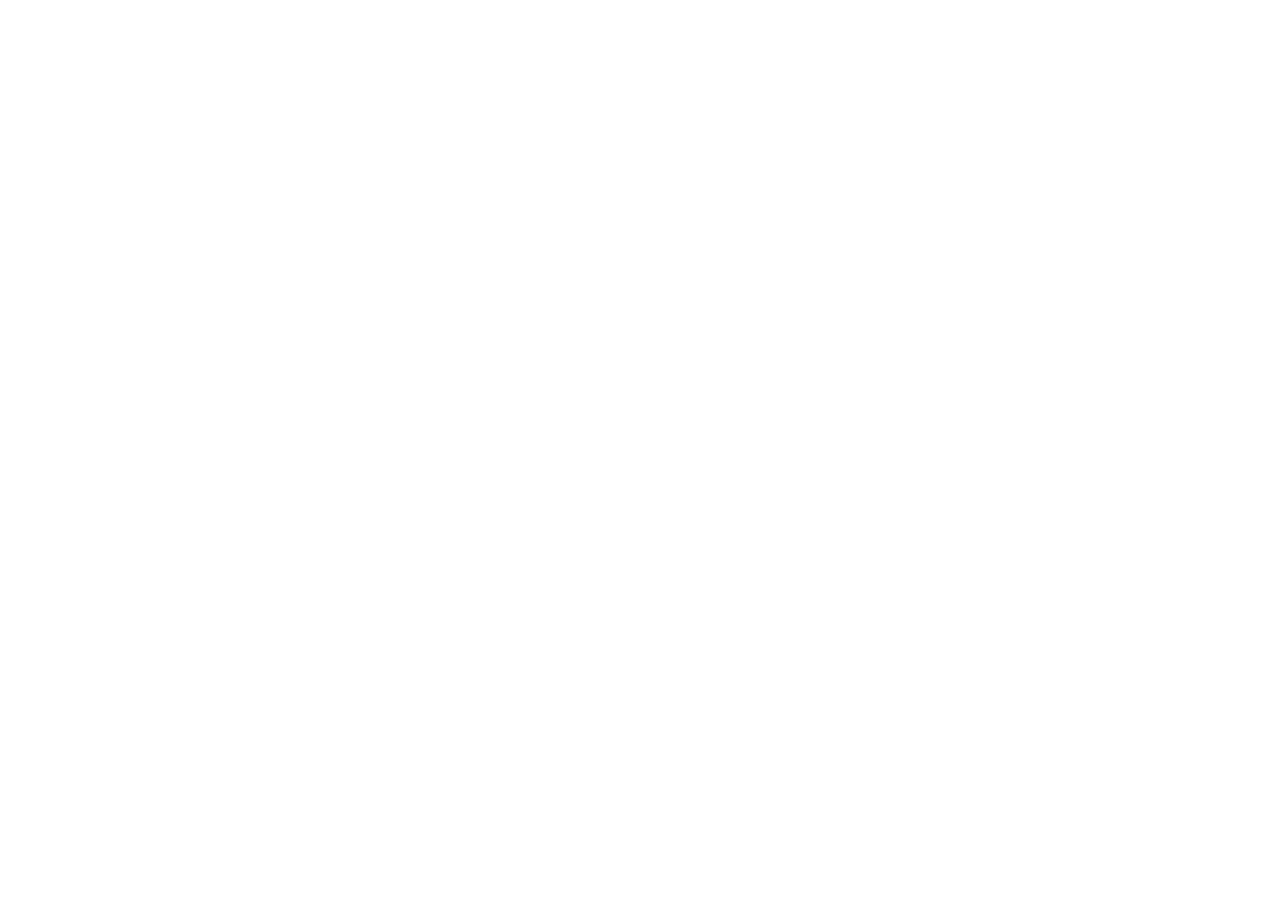
==== Account.html @ 7d62cd51 "Project Structure 4" ====
<!DOCTYPE html>
<html lang="en">
<head>
    <meta charset="UTF-8">
    <meta name="viewport" content="width=device-width, initial-scale=1.0">
    <title>Conta</title>
</head>
<body>
    
</body>
</html>
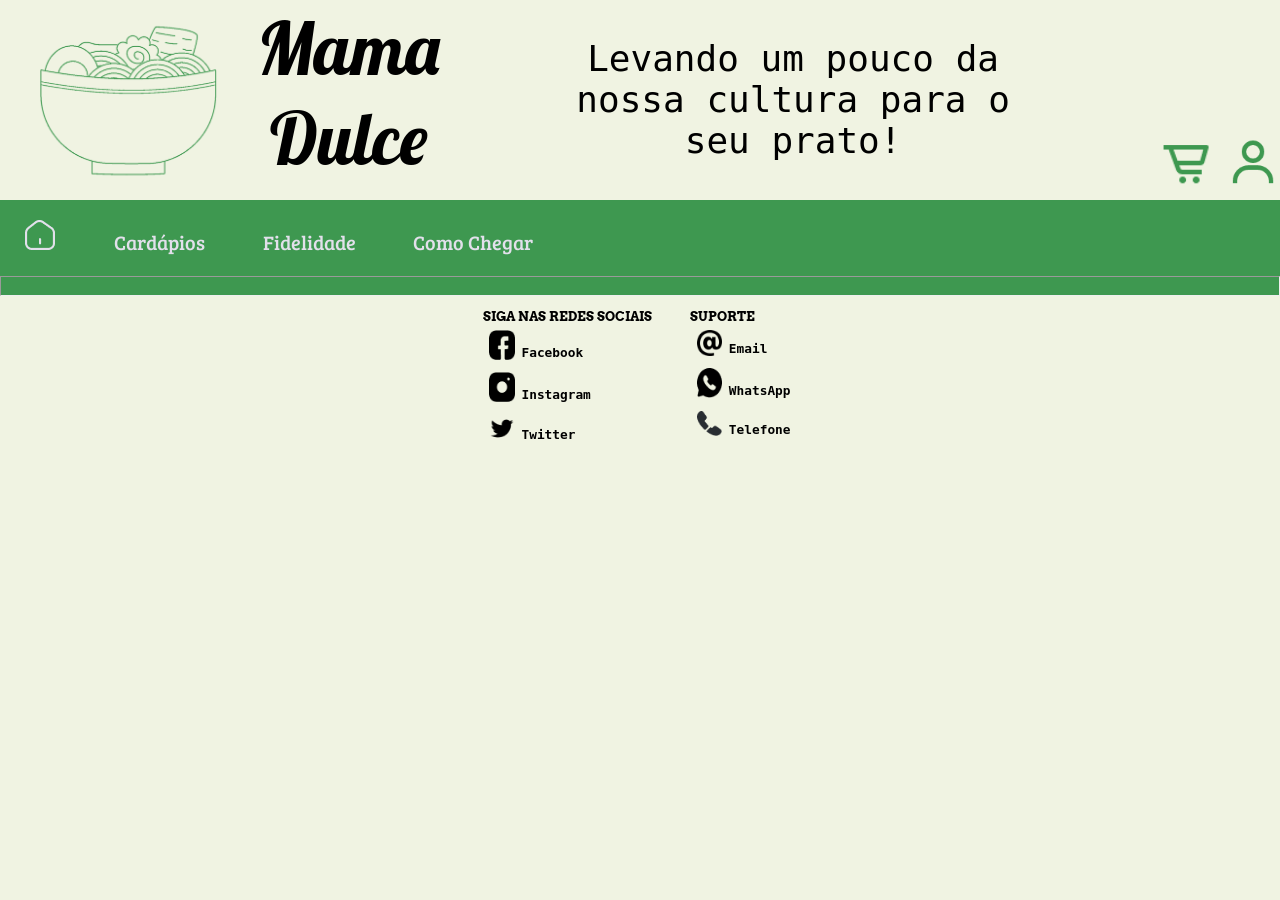
==== commit adbe4153: "After Navbar" ====
--- a/Account.html
+++ b/Account.html
@@ -1,11 +1,90 @@
 <!DOCTYPE html>
-<html lang="en">
+<html lang="pt-BR">
 <head>
     <meta charset="UTF-8">
     <meta name="viewport" content="width=device-width, initial-scale=1.0">
+    <link rel="stylesheet" href="css/pattern.css">
     <title>Conta</title>
 </head>
 <body>
+    <header class="header">
     
+        <div class="divLogo">
+          <img class="logo" src="img/Logo Green NoTxt.png" alt="Logo Mama Dulce">
+        </div>
+        
+        <div class="title">
+          Mama<br>Dulce
+        </div>
+        
+        <div class="slogan">
+          Levando um pouco da nossa cultura para o seu prato!
+        </div>
+    
+        <div class="divIconCart">
+          <img class="iconCart" src="img/Cart Icon.png" alt="Ícone de um Carrinho de Compras"/>
+        </div>
+    
+        <div class="divIconAccount">
+          <img class="iconAccount" src="img/Account Icon.png" alt="Ícone de um Usuário">
+        </div>
+        
+      </header>
+    
+      <ul>
+        <li><a href="./index.html"><img src="./img/Home Icon.png" alt="Ícone Home"></a></li>
+        <li>
+          <a href="#">Cardápios</a>
+          <ul class="dropdown">
+            <li><a href="./MMain.html">Principal</a></li>
+            <li><a href="./MPies.html">Tortas</a></li>
+            <li><a href="./MSnacks.html">Lanches</a></li>
+            <li><a href="./MDrinks.html">Bebidas</a></li>
+            <li><a href="./MDesserts.html">Sobremesas</a></li>
+          </ul>
+        </li>
+        <li>
+          <a href="#">Fidelidade</a>
+          <ul class="dropdown">
+            <li><a href="./FPlan.html">Plano Fidelidade</a></li>
+            <li><a href="./FPoints.html">Conseguindo Pontos</a></li>
+            <li><a href="./FMenu.html">Cardápio Fidelidade</a></li>
+          </ul>
+        </li>
+        <li>
+          <a href="#">Como Chegar</a>
+          <ul class="dropdown">
+            <li><a href="./HTGRestaurants.html">Restaurantes</a></li>
+            <li><a href="./HTGDelivery.html">Áreas de Delivery</a></li>
+          </ul>
+        </li>
+      </ul>
+    
+      <div class="divContent">
+      </div>
+    
+      <hr class="divBar">
+    
+      <div class="divContacts">
+        <div class="divFollow">
+          SIGA NAS REDES SOCIAIS
+    
+          <div class="contContacts">
+            <p class="Contacts"> <img class="imgContacts" src="./img/Facebook Icon.png" alt="Icone do Facebook"> Facebook </p>
+            <p class="Contacts"> <img class="imgContacts" src="./img/Instagram Icon.png" alt="Icone do Instagram"> Instagram </p>
+            <p class="Contacts"> <img class="imgContacts" src="./img/Twitter Icon.png" alt="Icone do Twitter"> Twitter </p>
+          </div>
+        </div>
+    
+        <div class="divSupport">
+          SUPORTE
+    
+          <div class="contContacts">
+            <p class="Contacts"> <img class="imgContacts" src="./img/Email Icon.png" alt="Icone do Email"> Email </p>
+            <p class="Contacts"> <img class="imgContacts" src="./img/WhatsApp Icon.png" alt="Icone do WhatsApp"> WhatsApp </p>
+            <p class="Contacts"> <img class="imgContacts" src="./img/Phone Icon.png" alt="Icone de Telefone"> Telefone </p>
+          </div>
+        </div>
+      </div>
 </body>
 </html>
--- a/css/pattern.css
+++ b/css/pattern.css
@@ -0,0 +1,193 @@
+/* FONTS */
+
+/* Font - LOBSTER 
+Used On:
+Site Name */
+@import url('https://fonts.googleapis.com/css2?family=Lobster&display=swap'); 
+
+/* Font - BREE SERIF
+Used On:
+NavBar text */
+@import url('https://fonts.googleapis.com/css2?family=Bree+Serif&display=swap');
+
+/* Font - ARVO
+Used On:
+Contact Titles */
+@import url('https://fonts.googleapis.com/css2?family=Arvo&display=swap');
+
+/* Font - JOSEFIN SANS
+Used On:
+Contact Names */
+@import url('https://fonts.googleapis.com/css2?family=Arvo&family=Josefin+Sans&display=swap');
+
+body{
+    background-color: #F0F3E2;
+    margin: 0;
+}
+
+/* HEADER */
+
+.header{
+    display: flex;
+    align-items: center;
+}
+
+.divLogo{
+    float: left;
+    position: relative;
+    width: 30vmin;
+    height: 20vmin;
+    width: fit-content;
+    height: fit-content;
+    margin-left: 3%;
+}
+
+.logo{
+    float: left;
+    position: relative;
+    width: 20vmin;
+}
+
+.title{
+    float: left;
+    position: relative;
+    margin-top: -1%;
+    margin-left: 3%;
+    margin-right: 2%;
+    font-size: 8vmin;
+    text-align: center;
+    font-family: 'Lobster', cursive;
+}
+
+.slogan{
+    float: left;
+    margin: 3% 5% 3% 7%;
+    font-size: 4vmin;
+    text-align: center;
+}
+
+.divIconCart{
+    height: 20vmin;
+    display: flex;
+    flex-wrap: wrap;
+    align-items: end;
+    margin-left: 5%;
+}
+
+.iconCart{
+    float: left;
+    display: flex;
+    width: 6vmin;
+    height: 6vmin;
+}
+
+.divIconAccount{
+    margin-left: 1%;
+    height: 20vmin;
+    display: flex;
+    flex-wrap: wrap;
+    align-content: end;
+}
+
+.iconAccount{
+    display: flex;
+    align-items: end;
+    width: 6vmin;
+    height: 6vmin;
+}
+
+/* NAVBAR */
+
+*{
+    padding: 0;
+    margin: 0;
+    font-family: monospace;
+}
+
+ul{
+    list-style: none;
+    background: #3E9850;
+}
+
+ul li{
+    display: inline-block;
+    position: relative;
+}
+
+ul li a{
+    display: block;
+    padding: 20px 25px;
+    color: #E2E0EB;
+    text-decoration: none;
+    text-align: center;
+    font-family: 'Bree Serif', serif;;
+    font-size: 20px;
+}
+
+ul li ul.dropdown li{
+    display: block;
+}
+
+ul li ul.dropdown{
+    width: 100%;
+    background: #3E9850;
+    position: absolute;
+    z-index: 999;
+    display: none;
+}
+
+ul li a:hover{
+    background: #2a6837;
+    color: #D9EEC4;
+}
+
+ul li:hover ul.dropdown{
+    display: block;
+}
+
+/* FOOTER */
+
+.divContacts{
+    display: flex;
+    justify-content: center;
+}
+
+.divFollow{
+    margin: 1% 2% 1% 2%;
+    font-size: 1vw;
+    font-family: 'Arvo', serif;
+    font-weight: bold;
+}
+
+.divSupport{
+    margin: 1% 2% 1% 1%;
+    font-size: 1vw;
+    font-family: 'Arvo', serif;
+    font-weight: bold;
+}
+
+.contContacts{
+    display: grid;
+    font-family: 'Josefin Sans', serif;
+}
+
+.imgContacts{
+    margin-right: 0.5vw;
+    width: 2vw;
+    height: auto;
+}
+
+.Contacts{
+    display: flex;
+    flex-wrap: wrap;
+    align-items: end;
+    line-height: 1vw;
+    margin: 0.5vw;
+}
+
+/* OTHERS */
+
+hr{
+    height: 2vmin;
+    background-color: #3E9850;
+}
